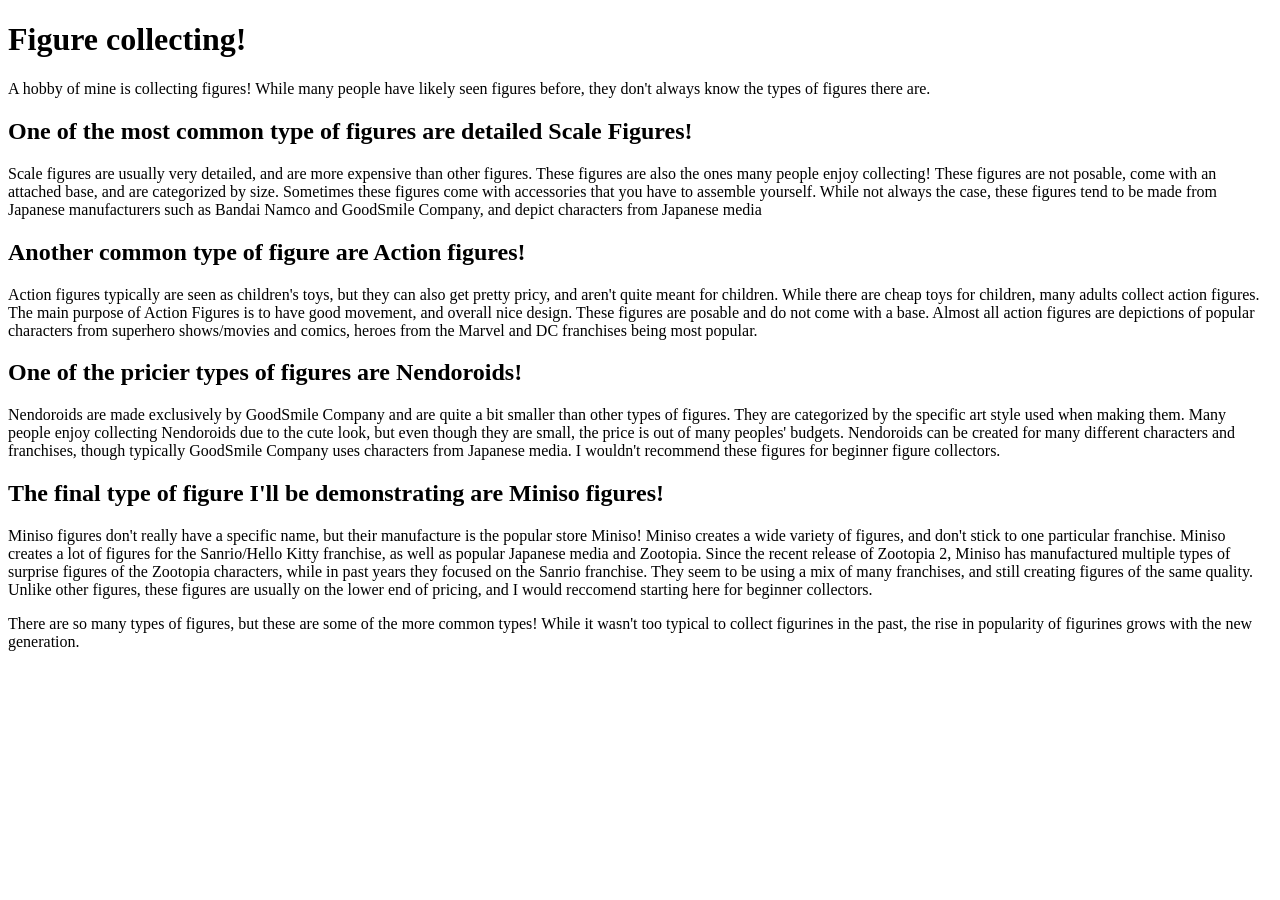
==== index.html @ 859da7f0 "Update index.html" ====
<!doctype html>
<html>
  
  <head>
    <h1> Figure collecting!</h1>
   
      <p> A hobby of mine is collecting figures! While many people have likely seen figures before, they don't always know the types of figures there are.  </p>
  </head>
  
  <body>
    <section> 
    <h2> One of the most common type of figures are detailed Scale Figures!</h2>
      <p> Scale figures are usually very detailed, and are more expensive than other figures. These figures are also the ones many people enjoy collecting! 
      These figures are not posable, come with an attached base, and are categorized by size. Sometimes these figures come with accessories that you have to assemble yourself.
      While not always the case, these figures tend to be made from Japanese manufacturers such as Bandai Namco and GoodSmile Company, and depict characters from Japanese media</p>
    </section>
    <section>
      <h2> Another common type of figure are Action figures!</h2>
      <p> Action figures typically are seen as children's toys, but they can also get pretty pricy, and aren't quite meant for children. While there are cheap toys for children,
      many adults collect action figures. The main purpose of Action Figures is to have good movement, and overall nice design. These figures are posable and do not come with a base.
      Almost all action figures are depictions of popular characters from superhero shows/movies and comics, heroes from the Marvel and DC franchises being most popular. </p>
    </section>
    <section>
      <h2> One of the pricier types of figures are Nendoroids!</h2>
      <p> Nendoroids are made exclusively by GoodSmile Company and are quite a bit smaller than other types of figures. They are categorized by the specific art style used when making them. 
      Many people enjoy collecting Nendoroids due to the cute look, but even though they are small, the price is out of many peoples' budgets. Nendoroids can be created for many different  
      characters and franchises, though typically GoodSmile Company uses characters from Japanese media. I wouldn't recommend these figures for beginner figure collectors.</p>
    </section>
    <section> 
    <h2> The final type of figure I'll be demonstrating are Miniso figures!</h2>
      <p> Miniso figures don't really have a specific name, but their manufacture is the popular store Miniso! Miniso creates a wide variety of figures, and don't stick to one particular
      franchise. Miniso creates a lot of figures for the Sanrio/Hello Kitty franchise, as well as popular Japanese media and Zootopia. Since the recent release of Zootopia 2, Miniso has manufactured
      multiple types of surprise figures of the Zootopia characters, while in past years they focused on the Sanrio franchise. They seem to be using a mix of many franchises, and still creating  
      figures of the same quality. Unlike other figures, these figures are usually on the lower end of pricing, and I would reccomend starting here for beginner collectors. </p>
    </section>
    <section> 
    <p> There are so many types of figures, but these are some of the more common types! While it wasn't too typical to collect figurines in the past, the rise in popularity of figurines grows with the new generation. </p>
    </section>
  </body>
    
</html>
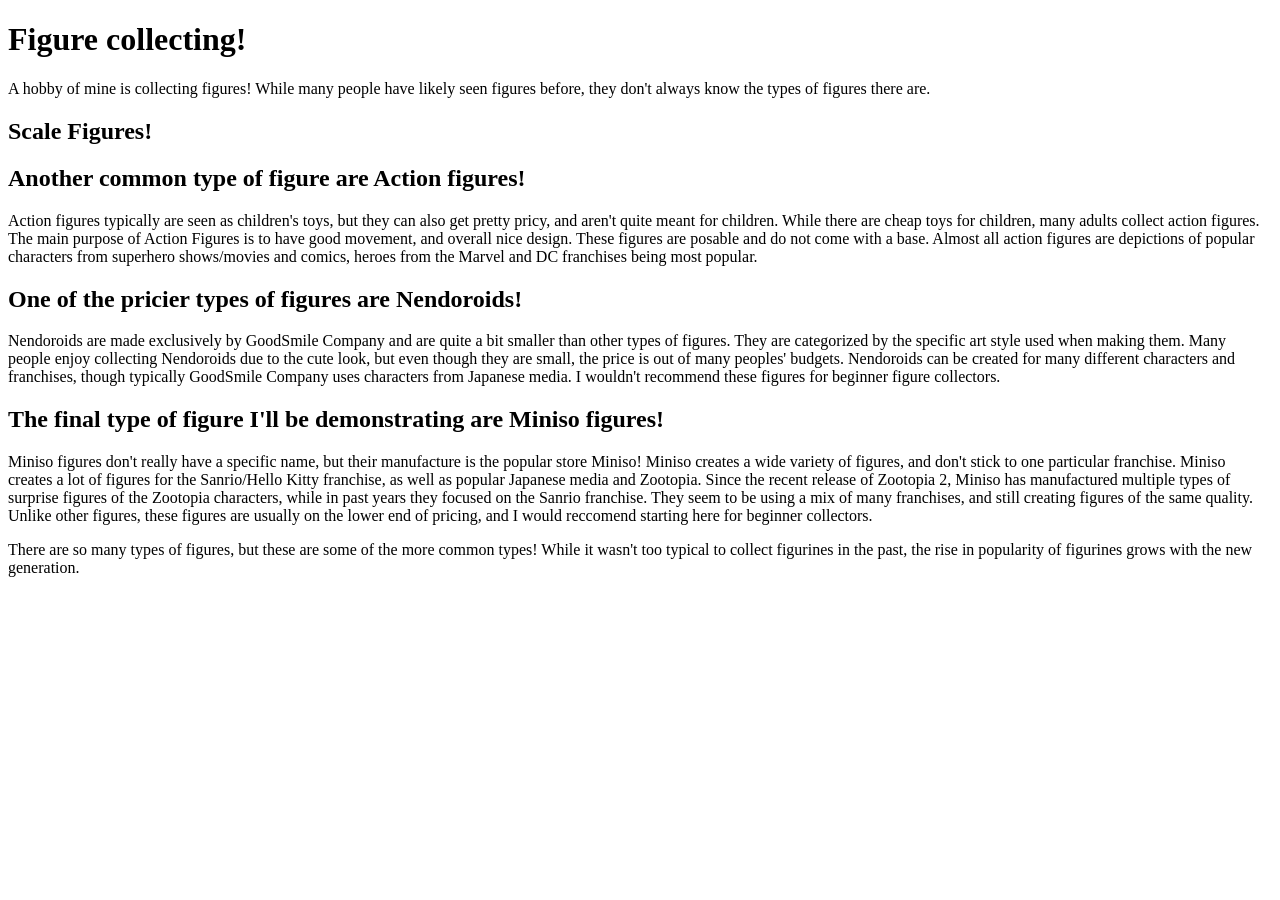
==== commit 43c9b2a2: "Update index.html" ====
--- a/index.html
+++ b/index.html
@@ -9,10 +9,8 @@
   
   <body>
     <section> 
-    <h2> One of the most common type of figures are detailed Scale Figures!</h2>
-      <p> Scale figures are usually very detailed, and are more expensive than other figures. These figures are also the ones many people enjoy collecting! 
-      These figures are not posable, come with an attached base, and are categorized by size. Sometimes these figures come with accessories that you have to assemble yourself.
-      While not always the case, these figures tend to be made from Japanese manufacturers such as Bandai Namco and GoodSmile Company, and depict characters from Japanese media</p>
+      <h2> Scale Figures! </h2>
+   
     </section>
     <section>
       <h2> Another common type of figure are Action figures!</h2>
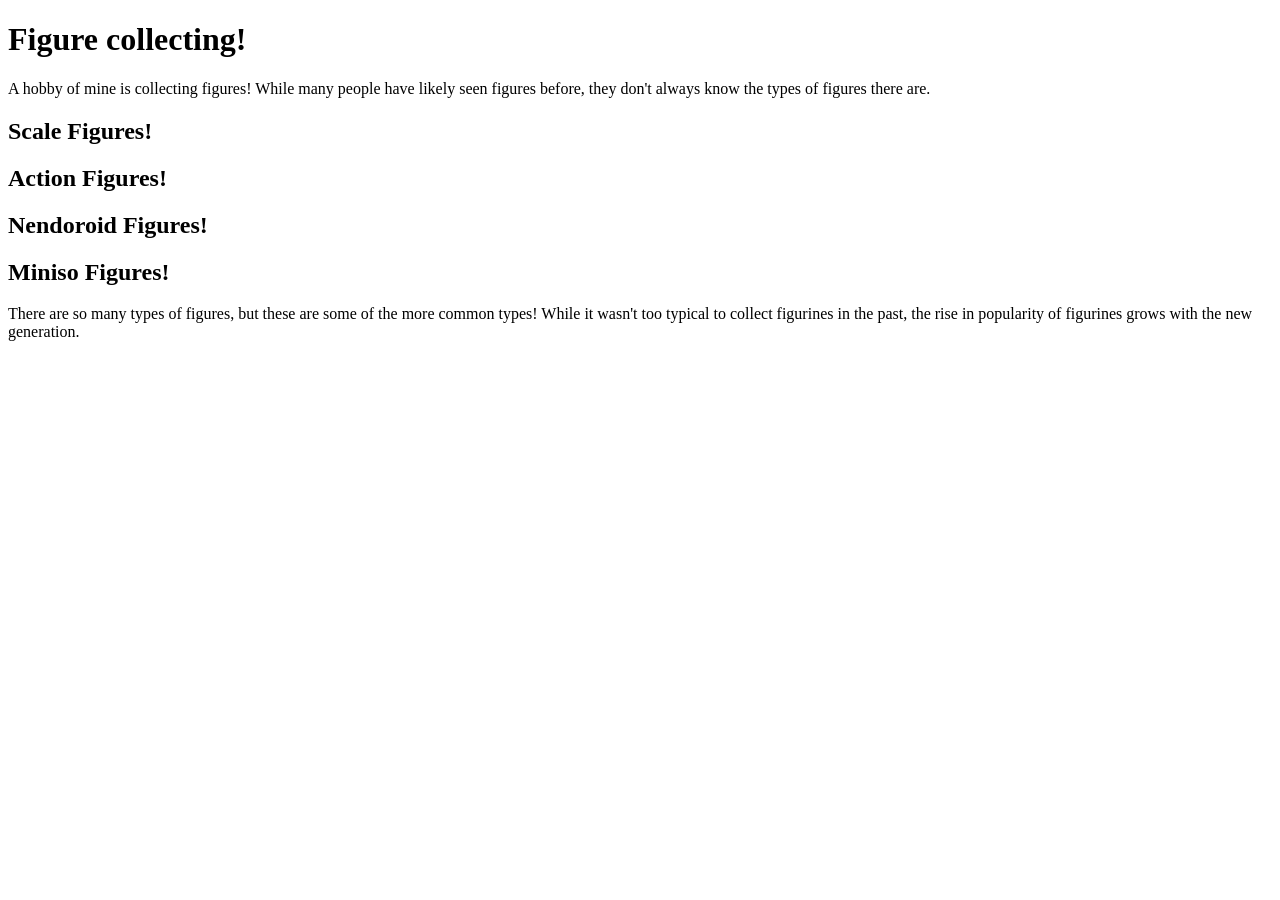
==== commit 39d3c1ce: "Update index.html" ====
--- a/index.html
+++ b/index.html
@@ -10,26 +10,19 @@
   <body>
     <section> 
       <h2> Scale Figures! </h2>
-   
+   <div class="links">
+      <a href="index.html"> </a>
+      <a href="Scale.html"></a>
+    </div>
     </section>
     <section>
-      <h2> Another common type of figure are Action figures!</h2>
-      <p> Action figures typically are seen as children's toys, but they can also get pretty pricy, and aren't quite meant for children. While there are cheap toys for children,
-      many adults collect action figures. The main purpose of Action Figures is to have good movement, and overall nice design. These figures are posable and do not come with a base.
-      Almost all action figures are depictions of popular characters from superhero shows/movies and comics, heroes from the Marvel and DC franchises being most popular. </p>
+      <h2> Action Figures! </h2>
     </section>
     <section>
-      <h2> One of the pricier types of figures are Nendoroids!</h2>
-      <p> Nendoroids are made exclusively by GoodSmile Company and are quite a bit smaller than other types of figures. They are categorized by the specific art style used when making them. 
-      Many people enjoy collecting Nendoroids due to the cute look, but even though they are small, the price is out of many peoples' budgets. Nendoroids can be created for many different  
-      characters and franchises, though typically GoodSmile Company uses characters from Japanese media. I wouldn't recommend these figures for beginner figure collectors.</p>
+      <h2> Nendoroid Figures! </h2>
     </section>
     <section> 
-    <h2> The final type of figure I'll be demonstrating are Miniso figures!</h2>
-      <p> Miniso figures don't really have a specific name, but their manufacture is the popular store Miniso! Miniso creates a wide variety of figures, and don't stick to one particular
-      franchise. Miniso creates a lot of figures for the Sanrio/Hello Kitty franchise, as well as popular Japanese media and Zootopia. Since the recent release of Zootopia 2, Miniso has manufactured
-      multiple types of surprise figures of the Zootopia characters, while in past years they focused on the Sanrio franchise. They seem to be using a mix of many franchises, and still creating  
-      figures of the same quality. Unlike other figures, these figures are usually on the lower end of pricing, and I would reccomend starting here for beginner collectors. </p>
+    <h2> Miniso Figures! </h2>
     </section>
     <section> 
     <p> There are so many types of figures, but these are some of the more common types! While it wasn't too typical to collect figurines in the past, the rise in popularity of figurines grows with the new generation. </p>
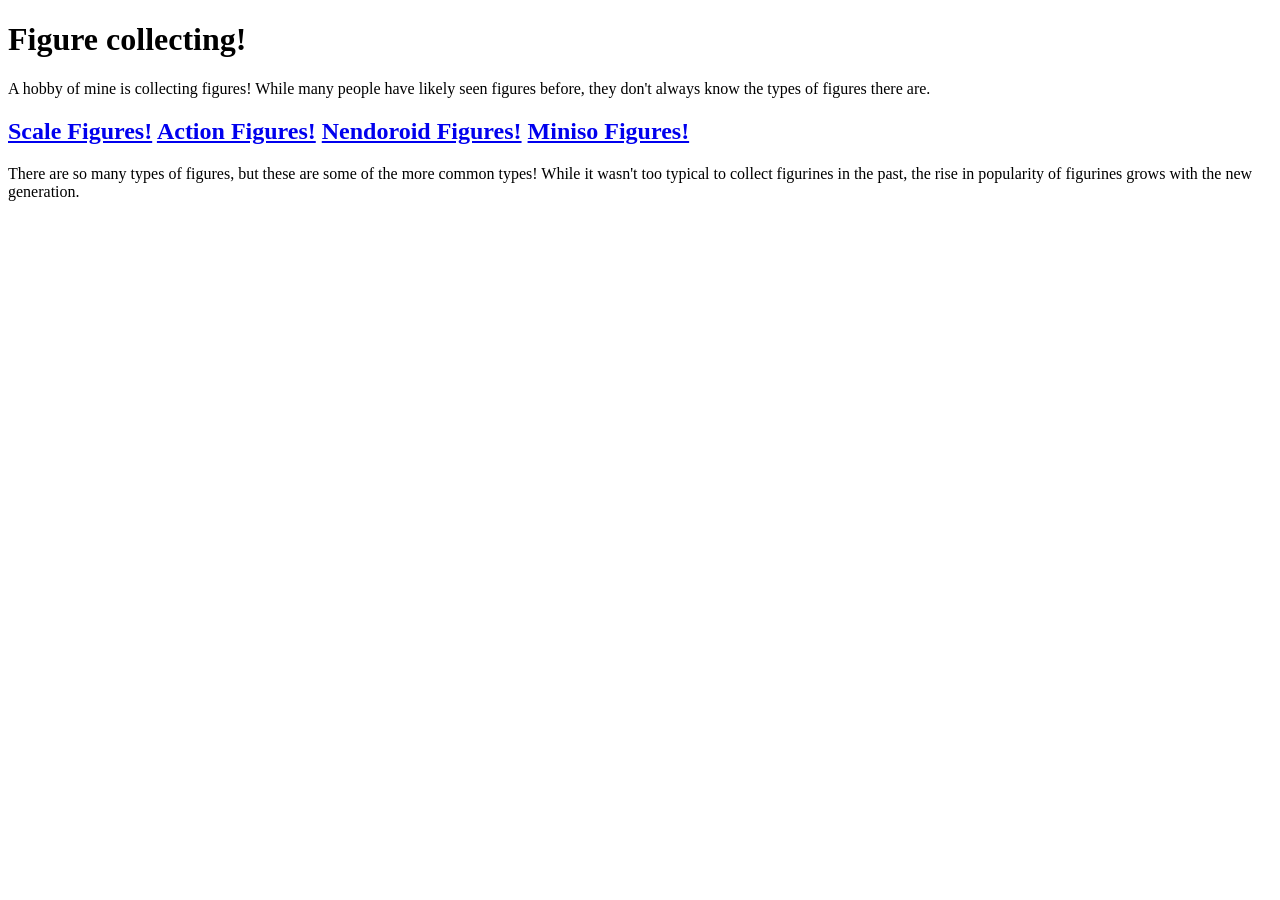
==== commit 27be9f7c: "Update index.html" ====
--- a/index.html
+++ b/index.html
@@ -9,21 +9,17 @@
   
   <body>
     <section> 
-      <h2> Scale Figures! </h2>
+   <h2>
    <div class="links">
-      <a href="index.html"> </a>
-      <a href="Scale.html"></a>
+      
+      <a href="Scale.html">Scale Figures!</a>
+     <a href="Action.html">Action Figures!</a>
+     <a href="Nendo.html">Nendoroid Figures!</a>
+     <a href="Miniso.html">Miniso Figures!</a>
+     </h2>   
     </div>
     </section>
-    <section>
-      <h2> Action Figures! </h2>
-    </section>
-    <section>
-      <h2> Nendoroid Figures! </h2>
-    </section>
-    <section> 
-    <h2> Miniso Figures! </h2>
-    </section>
+   
     <section> 
     <p> There are so many types of figures, but these are some of the more common types! While it wasn't too typical to collect figurines in the past, the rise in popularity of figurines grows with the new generation. </p>
     </section>
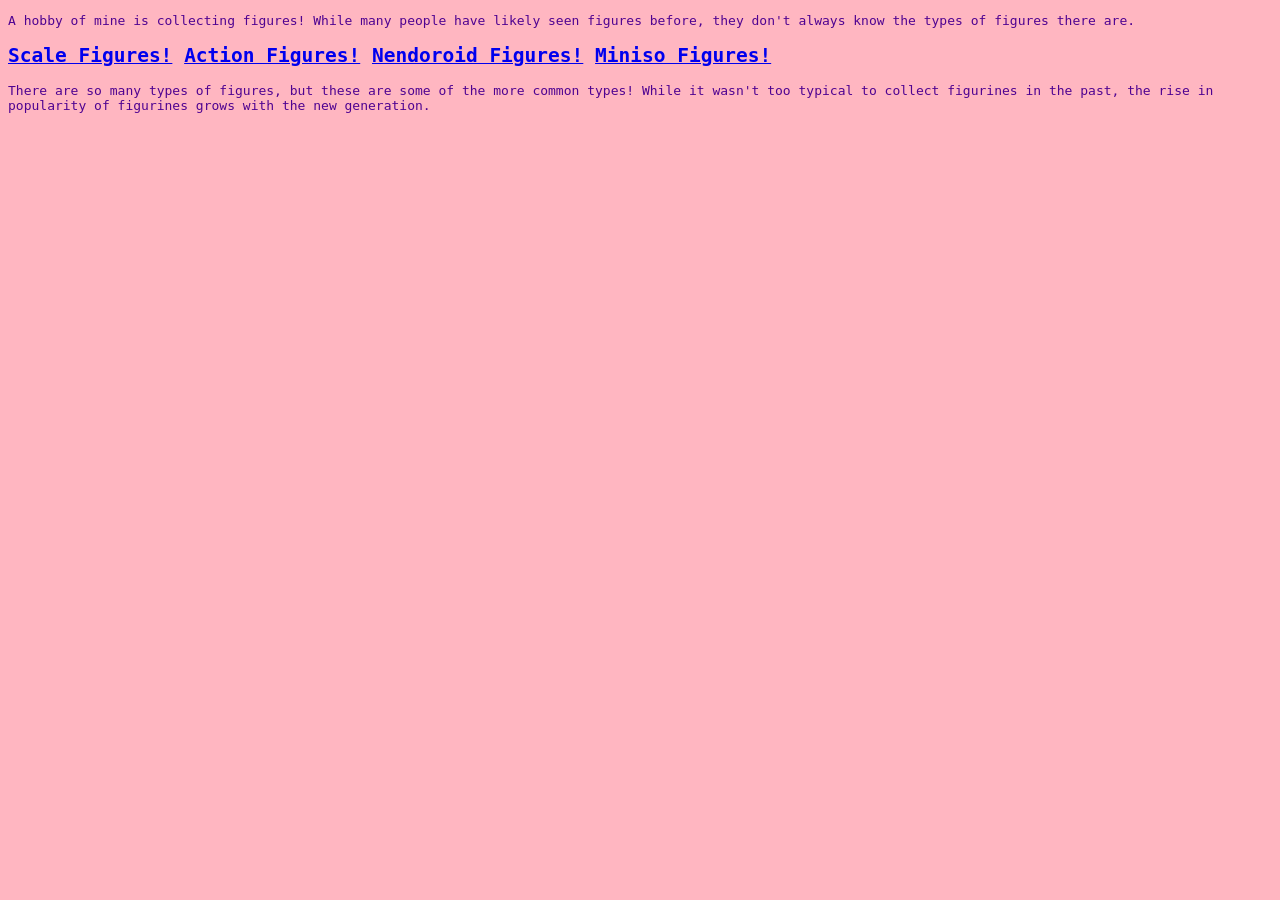
==== commit b4123daa: "Update index.html" ====
--- a/index.html
+++ b/index.html
@@ -1,13 +1,15 @@
 <!doctype html>
 <html>
-  
   <head>
-    <h1> Figure collecting!</h1>
+    <link rel="stylesheet" href="Style.css">
+    <title> Figure collecting! </title> 
+  </head>
+  <body>
    
       <p> A hobby of mine is collecting figures! While many people have likely seen figures before, they don't always know the types of figures there are.  </p>
-  </head>
+ 
   
-  <body>
+  
     <section> 
    <h2>
    <div class="links">
--- a/Style.css
+++ b/Style.css
@@ -0,0 +1,29 @@
+body {
+  background: #ffb6c1; 
+}
+h1 {
+  font-family: monospace;
+  color: #4f0391;
+  text-align: center;
+}
+h2 {
+   font-family: monospace;
+  color: #4f0391;
+  text-align: left;
+}
+p {
+  font-family: monospace;
+  color: #4f0391;
+  text-align: left;
+}
+
+.container-s img {
+  width: 400px;
+}
+.container-n img {
+  width: 400px;
+}
+.container-a img {
+  width: 400px;
+}
+  
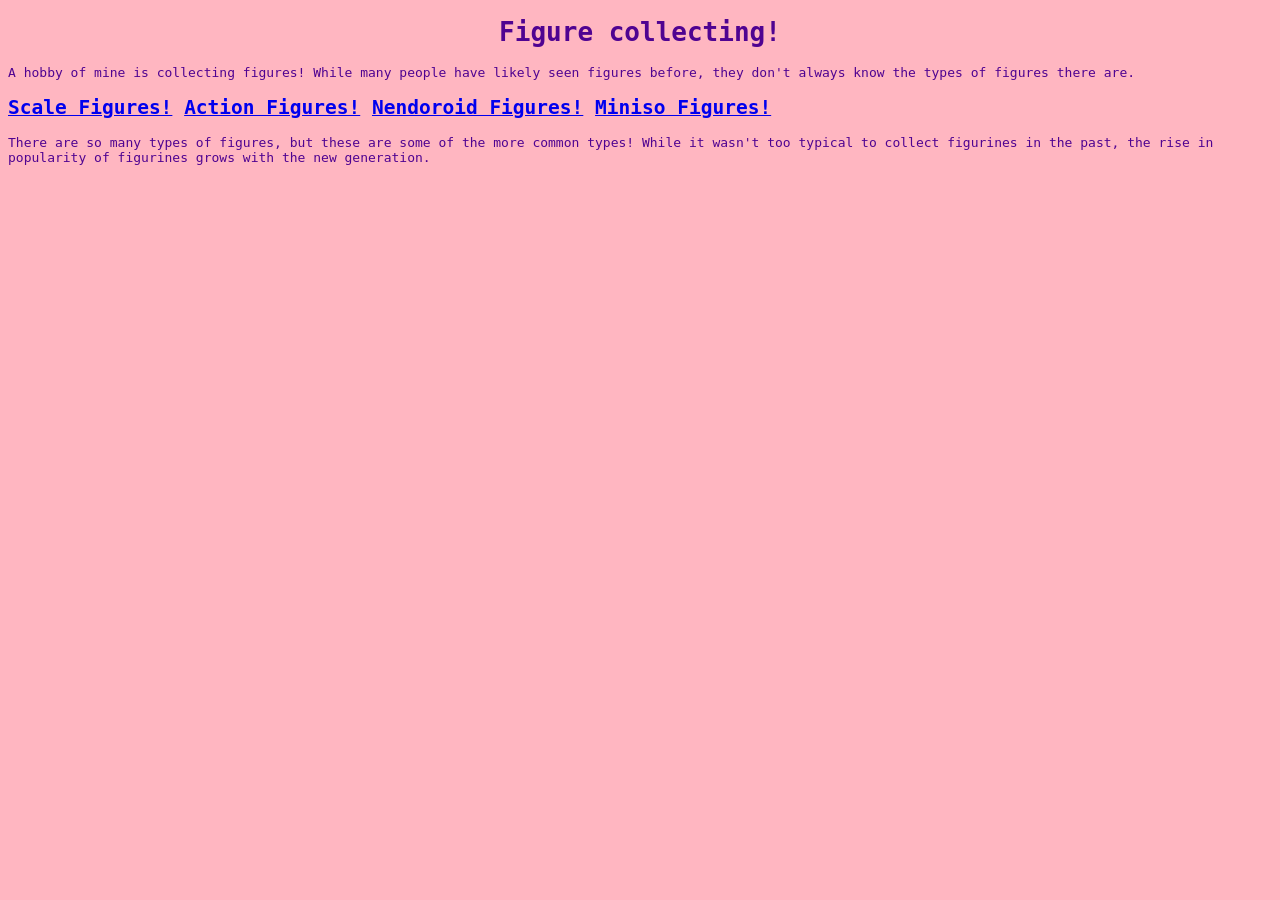
==== commit e4122c25: "Update index.html" ====
--- a/index.html
+++ b/index.html
@@ -3,6 +3,7 @@
   <head>
     <link rel="stylesheet" href="Style.css">
     <title> Figure collecting! </title> 
+    <h1>Figure collecting!</h1>
   </head>
   <body>
    
